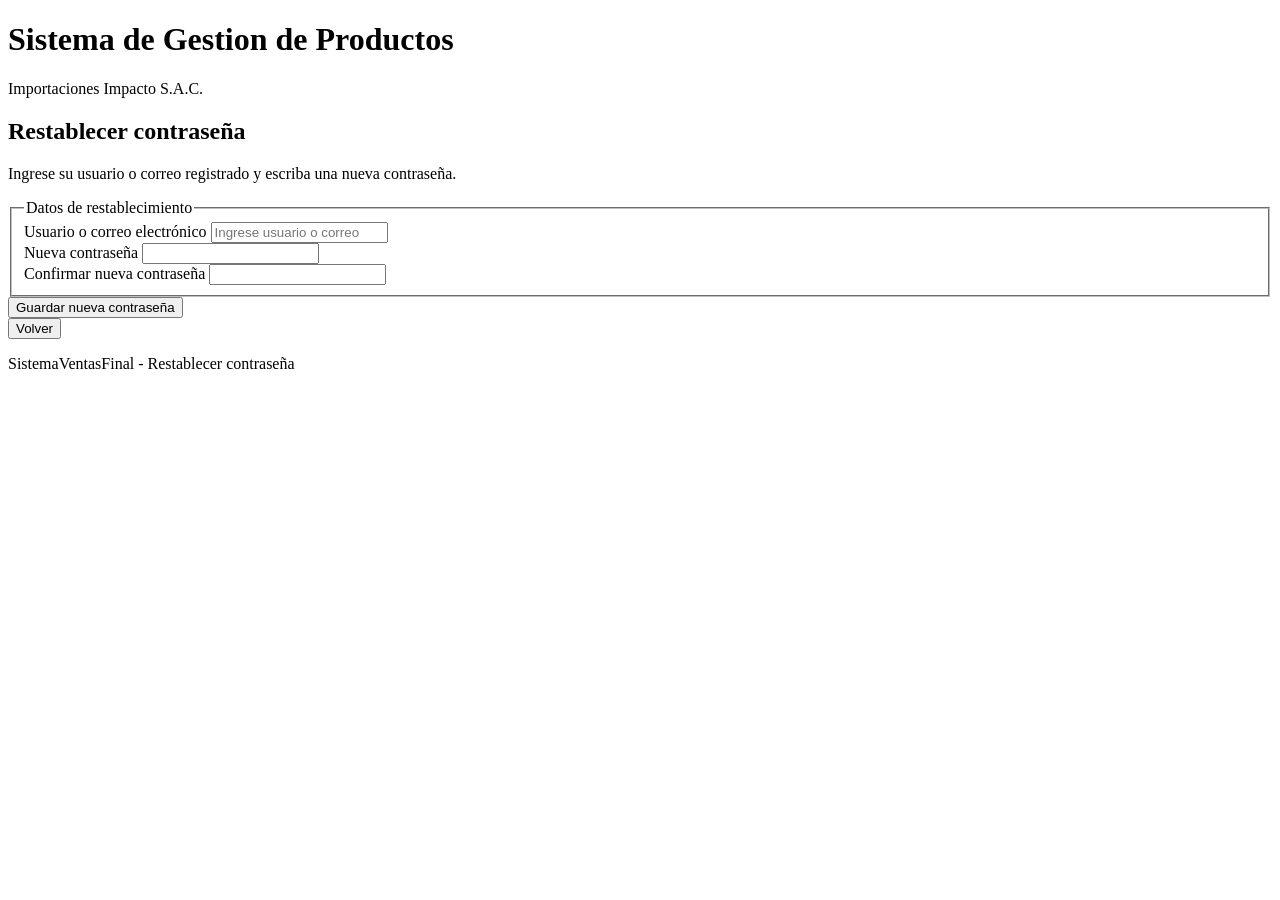
==== frontend/html/cambiar-contrasena.html @ e9a5c4fb "Finalizada estructura HTML del sistema" ====
<!DOCTYPE html>
<html lang="es">
<head>
  <meta charset="UTF-8">
  <meta name="viewport" content="width=device-width, initial-scale=1.0">
  <title>Restablecer contrase&ntilde;a</title>
</head>
<body>
  <header>
    <h1>Sistema de Gestion de Productos</h1>
    <p>Importaciones Impacto S.A.C.</p>
  </header>

  <main>
    <section>
      <header>
        <h2>Restablecer contrase&ntilde;a</h2>
        <p>Ingrese su usuario o correo registrado y escriba una nueva contrase&ntilde;a.</p>
      </header>

      <!-- Aqui se conectara el restablecimiento de contrasena con el controlador de Usuarios en ASP.NET Core. -->
      <form action="#" method="post">
        <fieldset>
          <legend>Datos de restablecimiento</legend>

          <div>
            <label for="usuario">Usuario o correo electr&oacute;nico</label>
            <input type="text" id="usuario" name="usuario" maxlength="100" placeholder="Ingrese usuario o correo" required>
          </div>

          <div>
            <label for="nuevaContrasena">Nueva contrase&ntilde;a</label>
            <input type="password" id="nuevaContrasena" name="nuevaContrasena" maxlength="100" required>
          </div>

          <div>
            <label for="confirmarNuevaContrasena">Confirmar nueva contrase&ntilde;a</label>
            <input type="password" id="confirmarNuevaContrasena" name="confirmarNuevaContrasena" maxlength="100" required>
          </div>
        </fieldset>

        <div>
          <button type="submit">Guardar nueva contrase&ntilde;a</button>
        </div>
      </form>

      <nav aria-label="Volver al inicio">
        <form action="index.html" method="get">
          <button type="submit">Volver</button>
        </form>
      </nav>
    </section>
  </main>

  <footer>
    <p>SistemaVentasFinal - Restablecer contrase&ntilde;a</p>
  </footer>
</body>
</html>
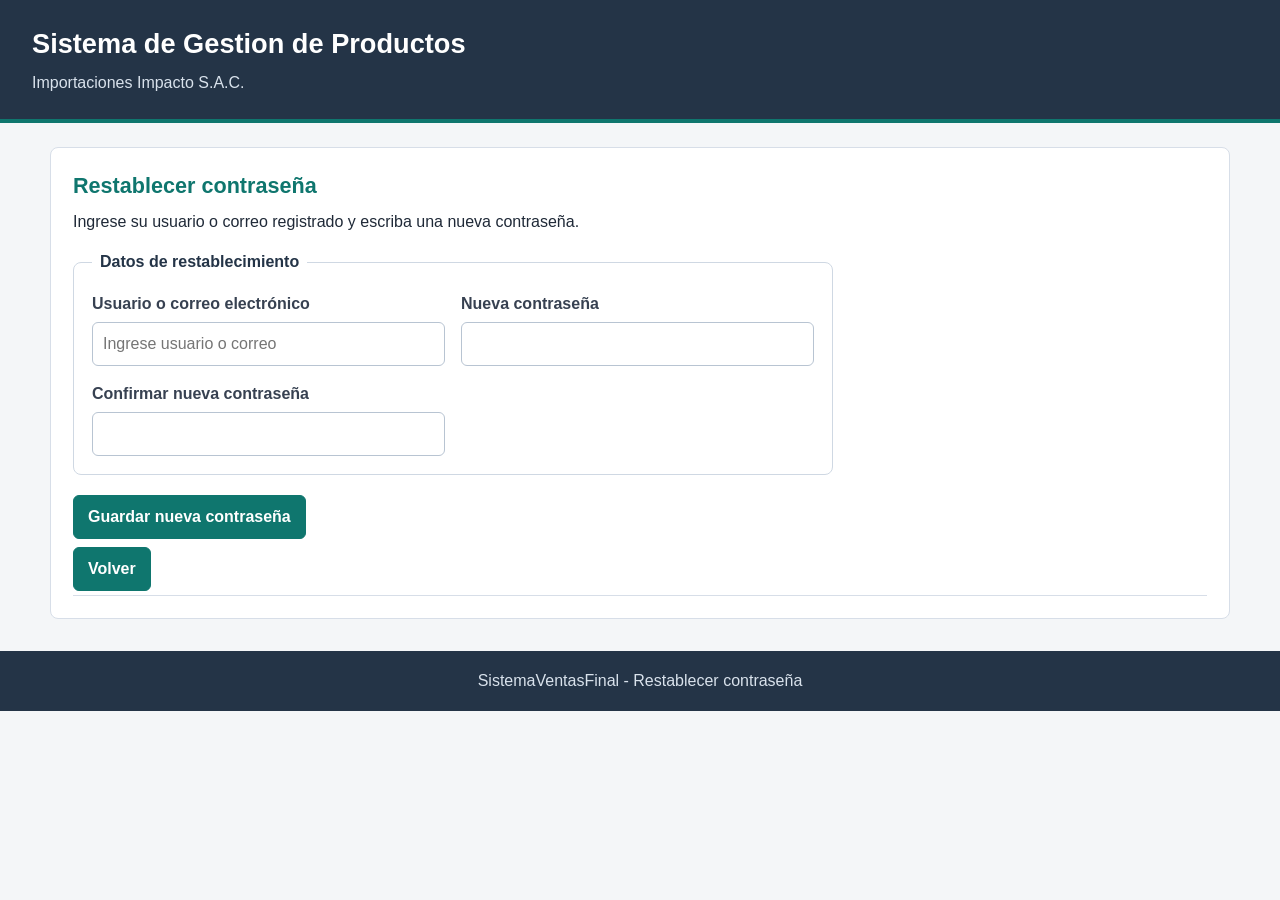
==== commit a3829c35: "Estilo CSS del sistema" ====
--- a/frontend/html/cambiar-contrasena.html
+++ b/frontend/html/cambiar-contrasena.html
@@ -3,6 +3,7 @@
 <head>
   <meta charset="UTF-8">
   <meta name="viewport" content="width=device-width, initial-scale=1.0">
+  <link rel="stylesheet" href="../css/styles.css">
   <title>Restablecer contrase&ntilde;a</title>
 </head>
 <body>
--- a/frontend/css/styles.css
+++ b/frontend/css/styles.css
@@ -0,0 +1,363 @@
+/* Base general */
+* {
+  box-sizing: border-box;
+}
+
+html {
+  font-size: 16px;
+}
+
+body {
+  margin: 0;
+  min-height: 100vh;
+  background: #f4f6f8;
+  color: #1f2937;
+  font-family: Arial, Helvetica, sans-serif;
+  line-height: 1.5;
+}
+
+a {
+  color: #0f766e;
+  font-weight: 600;
+  text-decoration: none;
+}
+
+a:hover {
+  text-decoration: underline;
+}
+
+/* Encabezado */
+body > header {
+  background: #243447;
+  color: #ffffff;
+  padding: 24px 32px;
+  border-bottom: 4px solid #0f766e;
+}
+
+body > header h1 {
+  margin: 0 0 6px;
+  font-size: 1.7rem;
+  font-weight: 700;
+}
+
+body > header p {
+  margin: 0;
+  color: #d9e2ec;
+}
+
+/* Navegacion */
+body > nav,
+main nav {
+  background: #ffffff;
+  border-bottom: 1px solid #d7dee8;
+}
+
+body > nav ul,
+main nav ul {
+  display: flex;
+  flex-wrap: wrap;
+  gap: 8px;
+  margin: 0;
+  padding: 12px 28px;
+  list-style: none;
+}
+
+body > nav a,
+main nav a {
+  display: inline-block;
+  padding: 8px 10px;
+  border-radius: 6px;
+  color: #243447;
+}
+
+body > nav a:hover,
+main nav a:hover {
+  background: #e8f3f1;
+  color: #0f766e;
+  text-decoration: none;
+}
+
+/* Contenido principal */
+main {
+  width: min(1180px, calc(100% - 32px));
+  margin: 24px auto;
+}
+
+section {
+  margin-bottom: 22px;
+  padding: 22px;
+  overflow-x: auto;
+  background: #ffffff;
+  border: 1px solid #d7dee8;
+  border-radius: 8px;
+}
+
+section > header {
+  margin-bottom: 16px;
+}
+
+h2,
+h3 {
+  margin-top: 0;
+  color: #243447;
+}
+
+h2 {
+  margin-bottom: 8px;
+  font-size: 1.35rem;
+}
+
+h3 {
+  margin-bottom: 6px;
+  font-size: 1.05rem;
+}
+
+p {
+  margin-top: 0;
+}
+
+/* Panel principal y resumenes */
+article {
+  display: inline-block;
+  width: min(100%, 260px);
+  min-height: 110px;
+  margin: 8px 12px 8px 0;
+  padding: 16px;
+  vertical-align: top;
+  background: #f8fafc;
+  border: 1px solid #d7dee8;
+  border-left: 4px solid #0f766e;
+  border-radius: 8px;
+}
+
+article p {
+  margin-bottom: 8px;
+  color: #4b5563;
+}
+
+/* Formularios */
+form {
+  margin: 0;
+}
+
+fieldset {
+  display: grid;
+  grid-template-columns: repeat(2, minmax(220px, 1fr));
+  gap: 16px;
+  margin: 0 0 16px;
+  padding: 18px;
+  border: 1px solid #cfd8e3;
+  border-radius: 8px;
+}
+
+legend {
+  padding: 0 8px;
+  color: #243447;
+  font-weight: 700;
+}
+
+label {
+  display: block;
+  margin-bottom: 6px;
+  color: #374151;
+  font-weight: 600;
+}
+
+input,
+select,
+textarea {
+  width: 100%;
+  min-height: 40px;
+  padding: 9px 10px;
+  border: 1px solid #b8c4d2;
+  border-radius: 6px;
+  background: #ffffff;
+  color: #1f2937;
+  font: inherit;
+}
+
+textarea {
+  min-height: 92px;
+  resize: vertical;
+}
+
+input:focus,
+select:focus,
+textarea:focus {
+  outline: 3px solid #cdeee8;
+  border-color: #0f766e;
+}
+
+/* Botones y acciones */
+button,
+main section > div > a {
+  display: inline-block;
+  min-height: 40px;
+  margin: 4px 6px 4px 0;
+  padding: 9px 14px;
+  border: 1px solid #0f766e;
+  border-radius: 6px;
+  background: #0f766e;
+  color: #ffffff;
+  font: inherit;
+  font-weight: 700;
+  cursor: pointer;
+  text-align: center;
+}
+
+button:hover,
+main section > div > a:hover {
+  background: #115e59;
+  border-color: #115e59;
+  text-decoration: none;
+}
+
+button[type="reset"] {
+  background: #ffffff;
+  color: #243447;
+  border-color: #9aa7b6;
+}
+
+button[type="reset"]:hover {
+  background: #eef2f7;
+  border-color: #6b7280;
+}
+
+td button {
+  min-height: 34px;
+  padding: 6px 10px;
+  font-size: 0.9rem;
+}
+
+td button:last-child {
+  background: #b91c1c;
+  border-color: #b91c1c;
+}
+
+td button:last-child:hover {
+  background: #991b1b;
+  border-color: #991b1b;
+}
+
+section > div {
+  display: flex;
+  flex-wrap: wrap;
+  gap: 8px;
+  align-items: center;
+}
+
+section > div form {
+  display: inline-block;
+}
+
+/* Tablas */
+table {
+  width: 100%;
+  min-width: 720px;
+  border-collapse: collapse;
+  border: 1px solid #d7dee8;
+  background: #ffffff;
+}
+
+caption {
+  padding: 12px;
+  color: #374151;
+  font-weight: 700;
+  text-align: left;
+  background: #f8fafc;
+}
+
+thead {
+  background: #243447;
+  color: #ffffff;
+}
+
+th,
+td {
+  padding: 11px 12px;
+  border-bottom: 1px solid #d7dee8;
+  text-align: left;
+  white-space: nowrap;
+}
+
+tbody tr:nth-child(even) {
+  background: #f8fafc;
+}
+
+tbody tr:hover {
+  background: #eef7f6;
+}
+
+/* Login y recuperacion */
+body > main:first-of-type section:first-child h2 {
+  color: #0f766e;
+}
+
+body > main:first-of-type section form[action="dashboard.html"],
+body > main:first-of-type section form[action="#"] {
+  max-width: 760px;
+}
+
+/* Pie de pagina */
+footer {
+  margin-top: 32px;
+  padding: 18px 32px;
+  background: #243447;
+  color: #d9e2ec;
+  text-align: center;
+}
+
+footer p {
+  margin: 0;
+}
+
+/* Responsive basico */
+@media (max-width: 760px) {
+  body > header {
+    padding: 20px;
+  }
+
+  body > nav ul,
+  main nav ul {
+    display: block;
+    padding: 10px 16px;
+  }
+
+  body > nav li,
+  main nav li {
+    margin-bottom: 4px;
+  }
+
+  main {
+    width: calc(100% - 20px);
+    margin: 12px auto;
+  }
+
+  section {
+    padding: 16px;
+  }
+
+  fieldset {
+    grid-template-columns: 1fr;
+    padding: 14px;
+  }
+
+  article {
+    width: 100%;
+    margin-right: 0;
+  }
+
+  button,
+  main section > div > a {
+    width: 100%;
+    margin-right: 0;
+  }
+
+  section > div {
+    display: block;
+  }
+
+  section > div form {
+    display: block;
+  }
+}
